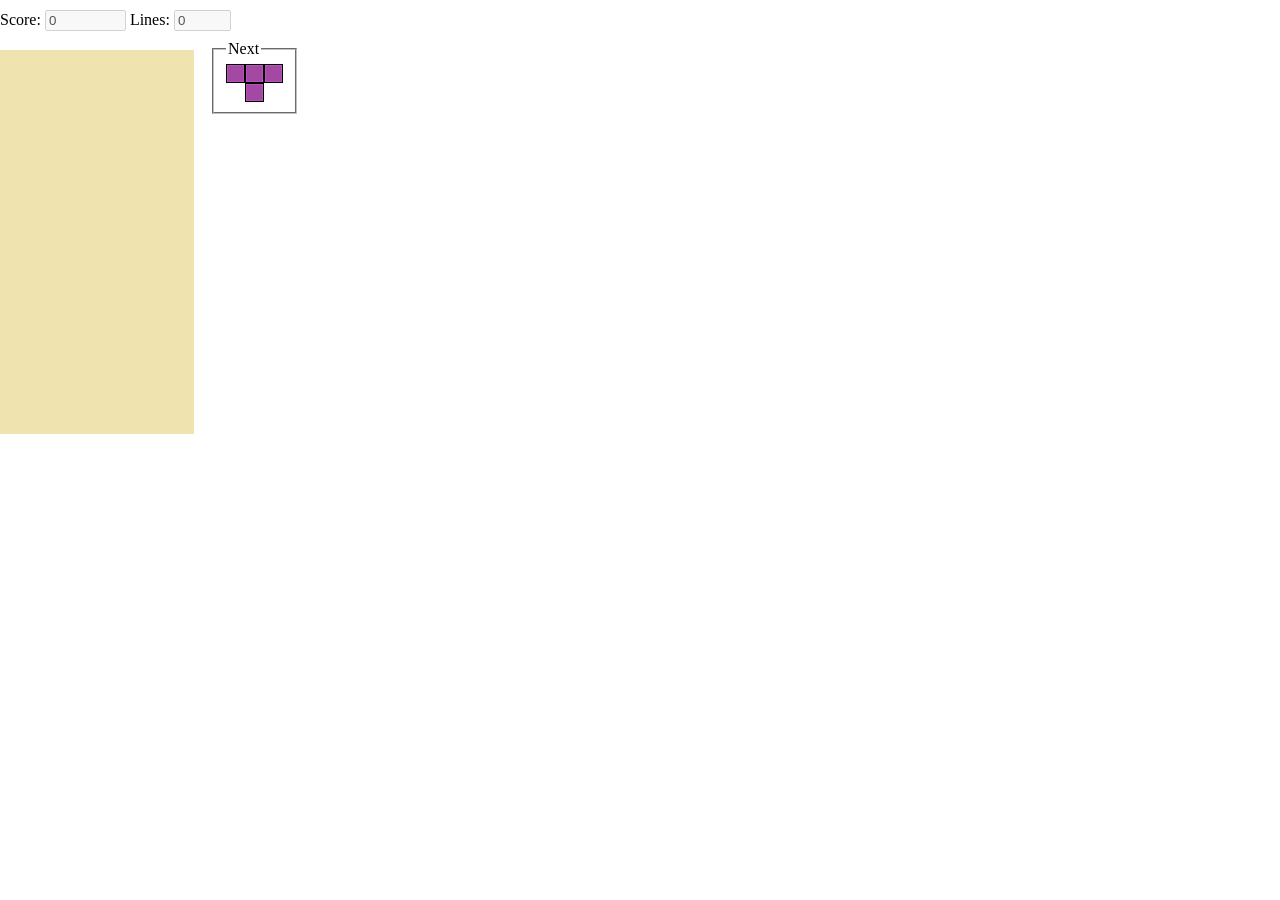
==== tetris.html @ ece679ea "better screen refresh; game over; screen layout changes; bg music" ====
<body>
    <audio autoplay loop>
        <source src="music.mp3" type="audio/mp3">
      Your browser does not support the audio element.
      </audio>
    <div>
        <span style="position:absolute; top:10px; left:0px;">
            Score: <input type="text" id="score" disabled="disabled" size="8"/>
            Lines: <input type="text" id="lines" disabled="disabled" size="5"/>
        </span>
        <span style="position:absolute; top:40px; left:210px;">
            <fieldset>
                <legend>Next</legend>
                <img id="next"/>
            </fieldset>
        </span>
        <span style="position:absolute; top:50px; left:0px;">
            <canvas id="tetris" width="800" height="600"></canvas>
        </span>
    </div>
    <script src="tetris.js"></script>
</body>
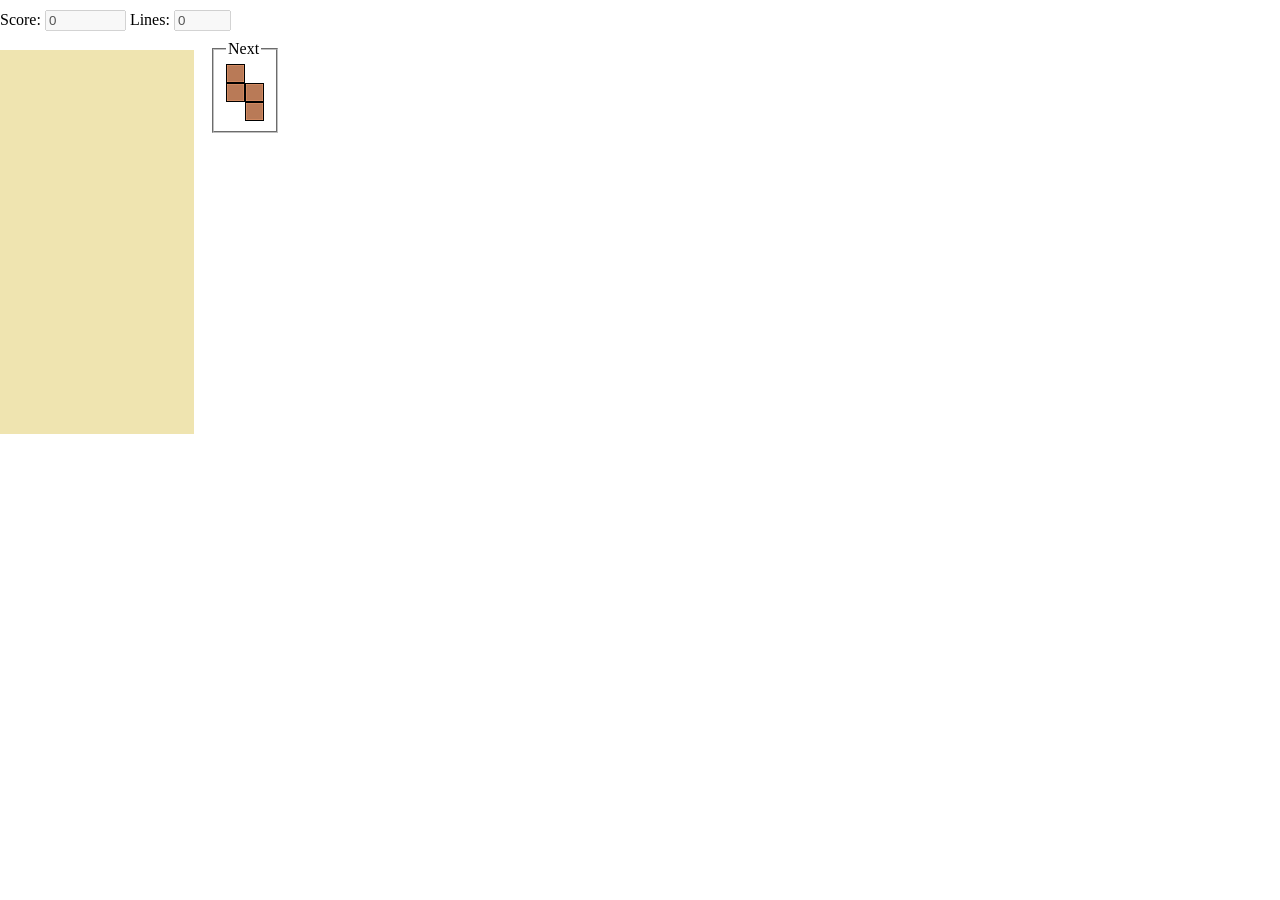
==== commit ec1d5226: "better key event" ====
--- a/tetris.html
+++ b/tetris.html
@@ -1,5 +1,5 @@
 
-<body>
+<body id="body">
     <audio autoplay loop>
         <source src="music.mp3" type="audio/mp3">
       Your browser does not support the audio element.
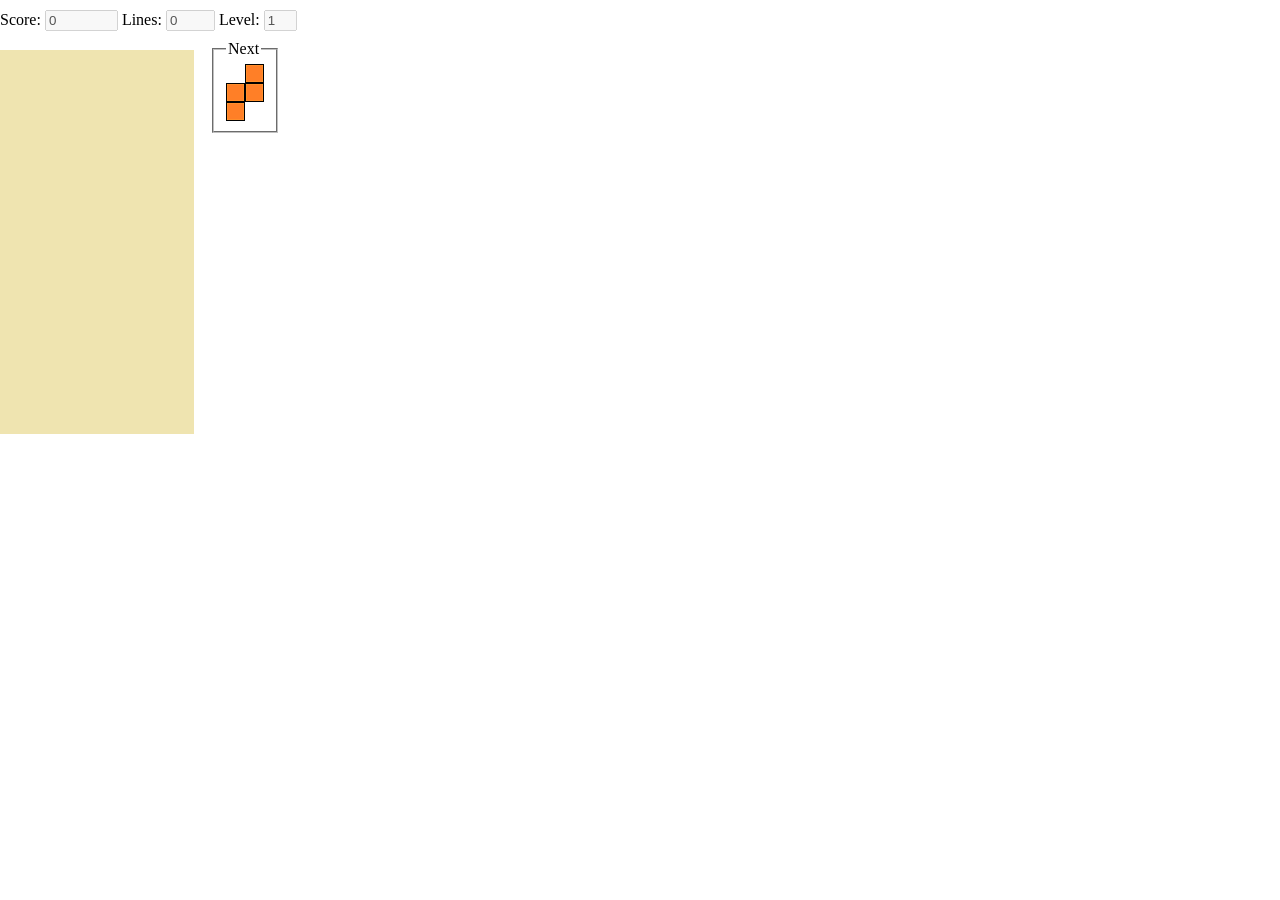
==== commit 07f7e671: "level tracking" ====
--- a/tetris.html
+++ b/tetris.html
@@ -6,8 +6,9 @@
       </audio>
     <div>
         <span style="position:absolute; top:10px; left:0px;">
-            Score: <input type="text" id="score" disabled="disabled" size="8"/>
-            Lines: <input type="text" id="lines" disabled="disabled" size="5"/>
+            Score: <input type="text" id="score" disabled="disabled" size="7"/>
+            Lines: <input type="text" id="lines" disabled="disabled" size="4"/>
+            Level: <input type="text" id="level" disabled="disabled" size="2"/>
         </span>
         <span style="position:absolute; top:40px; left:210px;">
             <fieldset>
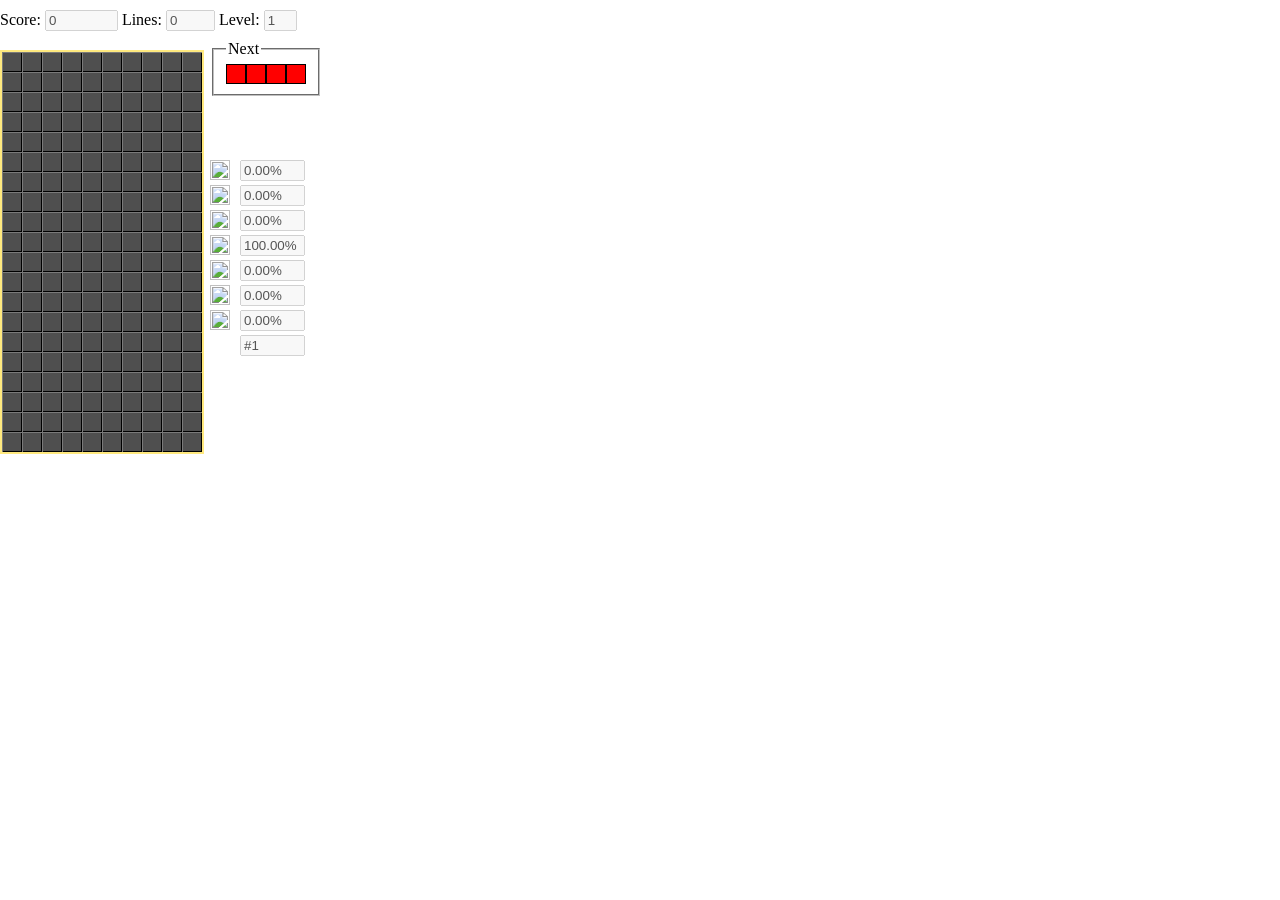
==== commit 1dda04b3: "display piece stats and count" ====
--- a/tetris.html
+++ b/tetris.html
@@ -9,6 +9,7 @@
             Score: <input type="text" id="score" disabled="disabled" size="7"/>
             Lines: <input type="text" id="lines" disabled="disabled" size="4"/>
             Level: <input type="text" id="level" disabled="disabled" size="2"/>
+            <span id="piece_stats"></span>
         </span>
         <span style="position:absolute; top:40px; left:210px;">
             <fieldset>
@@ -17,7 +18,7 @@
             </fieldset>
         </span>
         <span style="position:absolute; top:50px; left:0px;">
-            <canvas id="tetris" width="800" height="600"></canvas>
+            <canvas id="tetris" width="204" height="404"></canvas>
         </span>
     </div>
     <script src="tetris.js"></script>
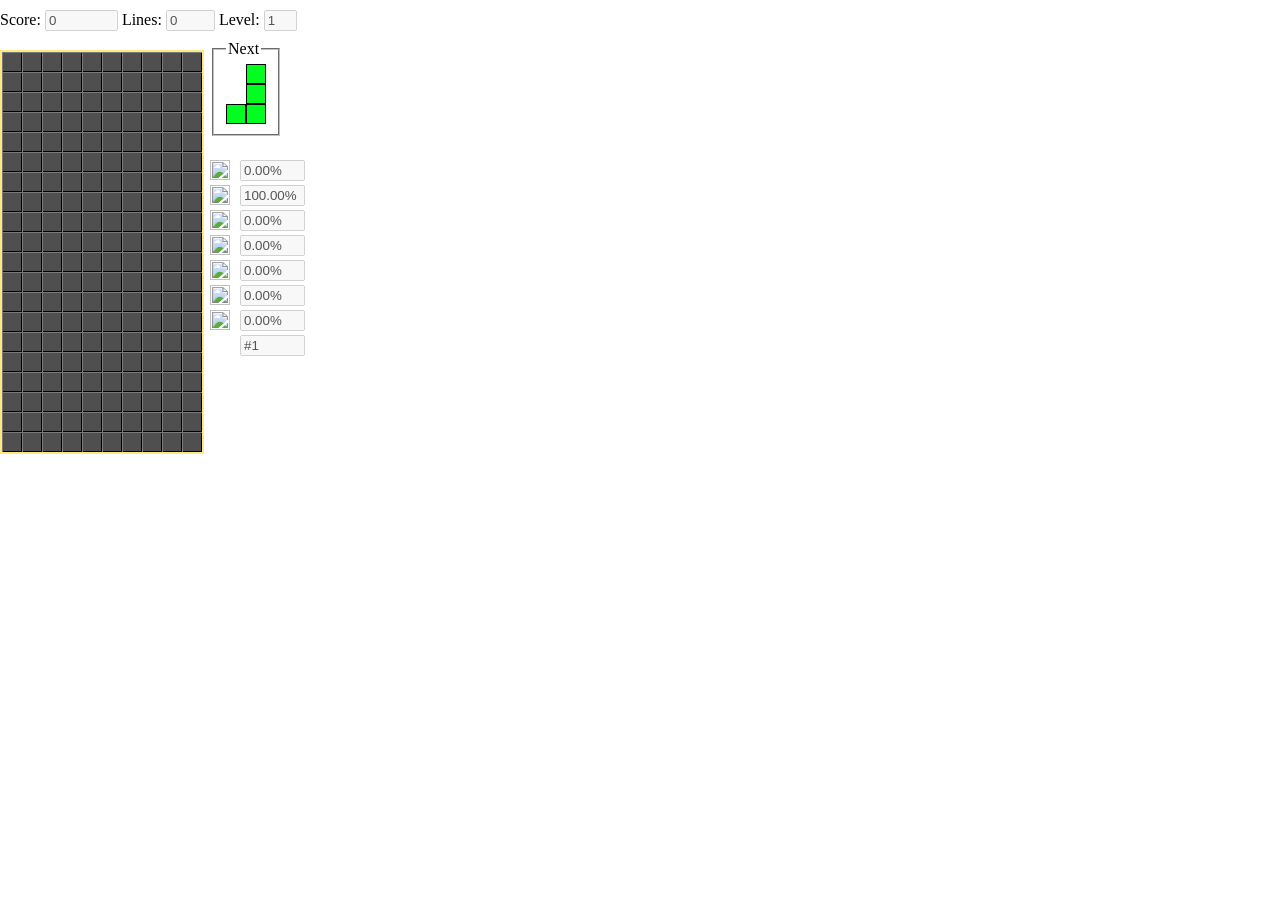
==== commit cbf60c66: "source formatting" ====
--- a/tetris.html
+++ b/tetris.html
@@ -1,20 +1,19 @@
-
 <body id="body">
     <audio autoplay loop>
         <source src="music.mp3" type="audio/mp3">
-      Your browser does not support the audio element.
-      </audio>
+        Your browser does not support the audio element.
+    </audio>
     <div>
         <span style="position:absolute; top:10px; left:0px;">
-            Score: <input type="text" id="score" disabled="disabled" size="7"/>
-            Lines: <input type="text" id="lines" disabled="disabled" size="4"/>
-            Level: <input type="text" id="level" disabled="disabled" size="2"/>
+            Score: <input type="text" id="score" disabled="disabled" size="7" />
+            Lines: <input type="text" id="lines" disabled="disabled" size="4" />
+            Level: <input type="text" id="level" disabled="disabled" size="2" />
             <span id="piece_stats"></span>
         </span>
         <span style="position:absolute; top:40px; left:210px;">
             <fieldset>
                 <legend>Next</legend>
-                <img id="next"/>
+                <img id="next" />
             </fieldset>
         </span>
         <span style="position:absolute; top:50px; left:0px;">
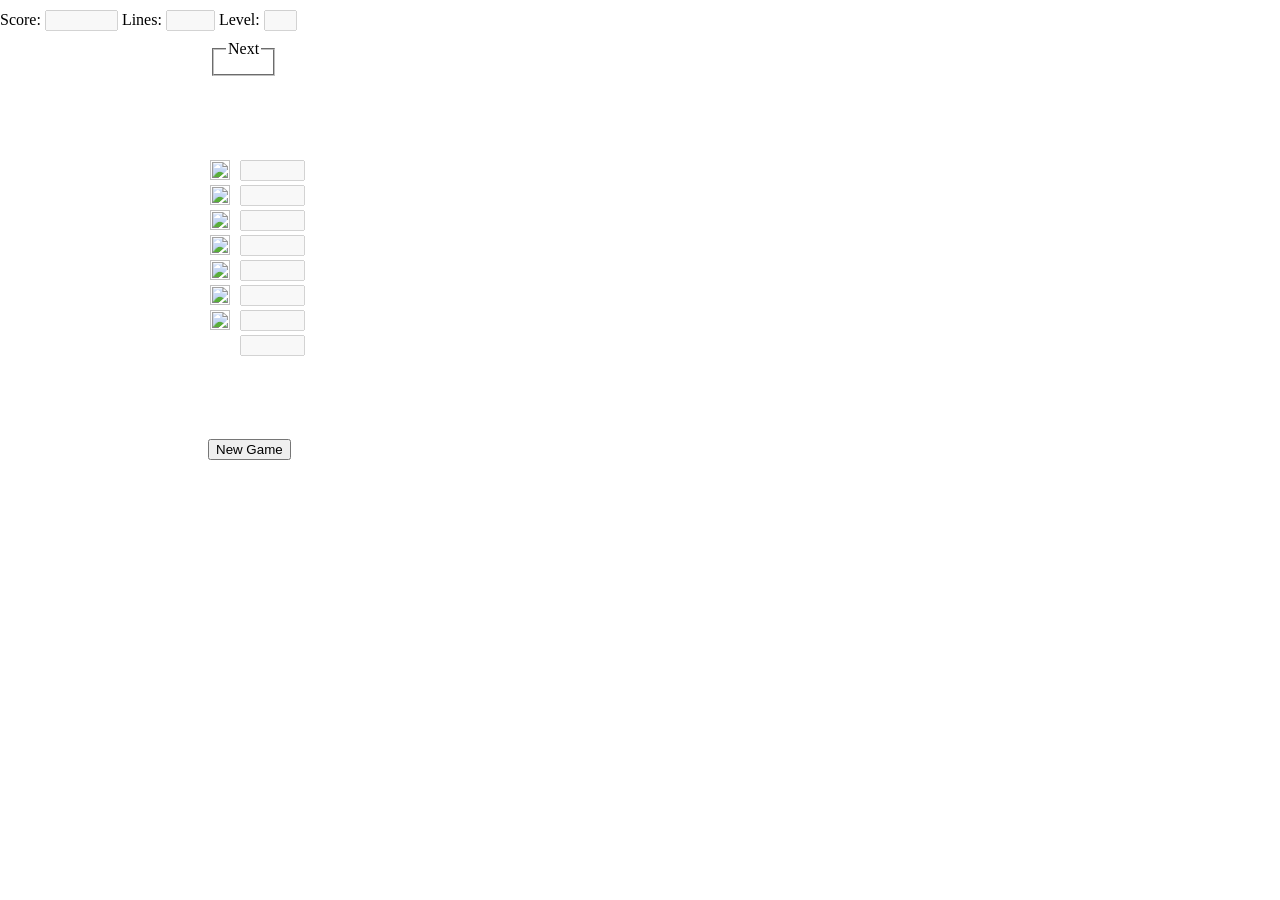
==== commit f9a8d997: "new game button" ====
--- a/tetris.html
+++ b/tetris.html
@@ -18,6 +18,7 @@
         </span>
         <span style="position:absolute; top:50px; left:0px;">
             <canvas id="tetris" width="204" height="404"></canvas>
+            <input type="button" value="New Game" onclick="resetGame();"/>
         </span>
     </div>
     <script src="tetris.js"></script>
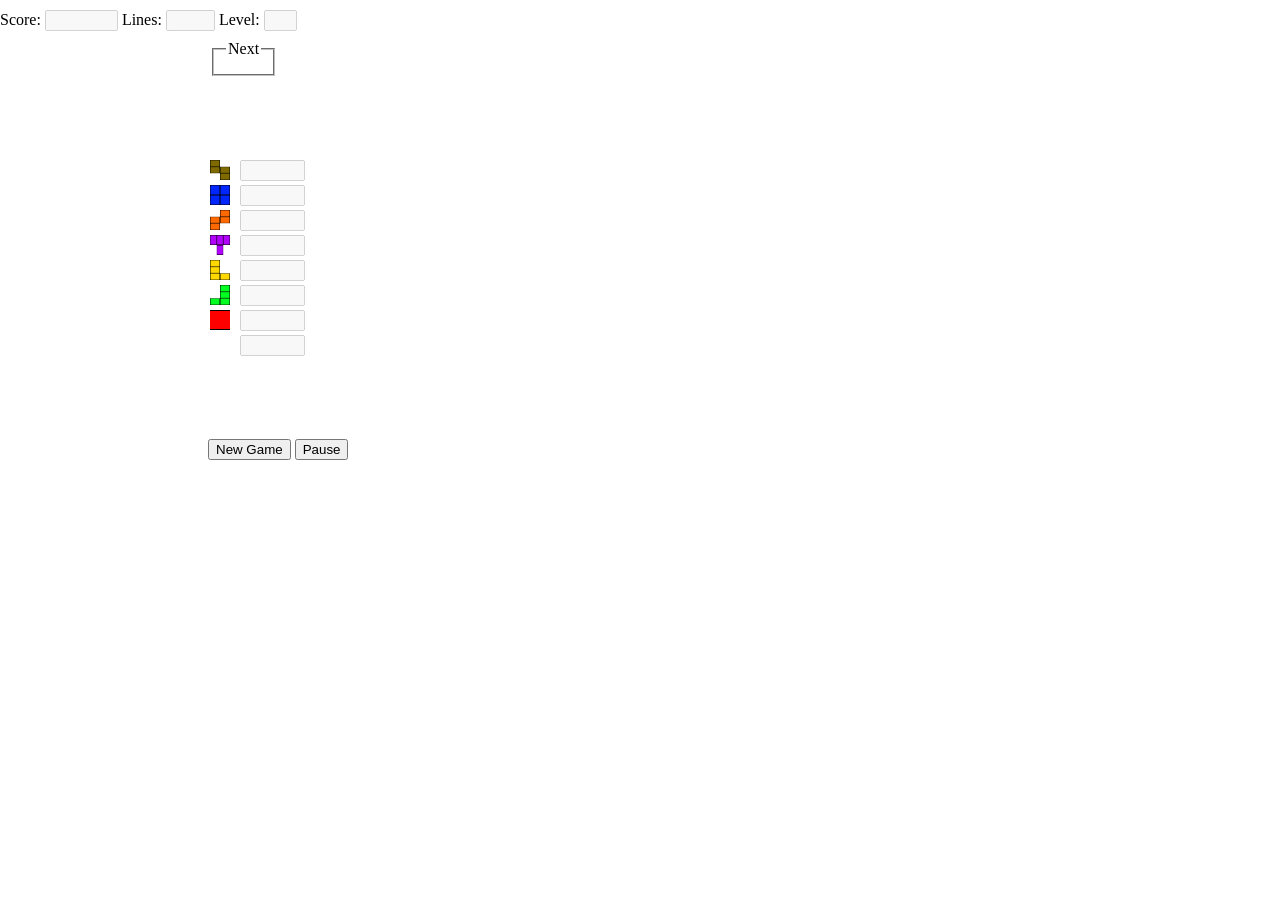
==== commit 518e1f32: "added game pause" ====
--- a/tetris.html
+++ b/tetris.html
@@ -19,6 +19,7 @@
         <span style="position:absolute; top:50px; left:0px;">
             <canvas id="tetris" width="204" height="404"></canvas>
             <input type="button" value="New Game" onclick="resetGame();"/>
+            <input type="button" value="Pause" onclick="if (game) game.pause();"/>
         </span>
     </div>
     <script src="tetris.js"></script>
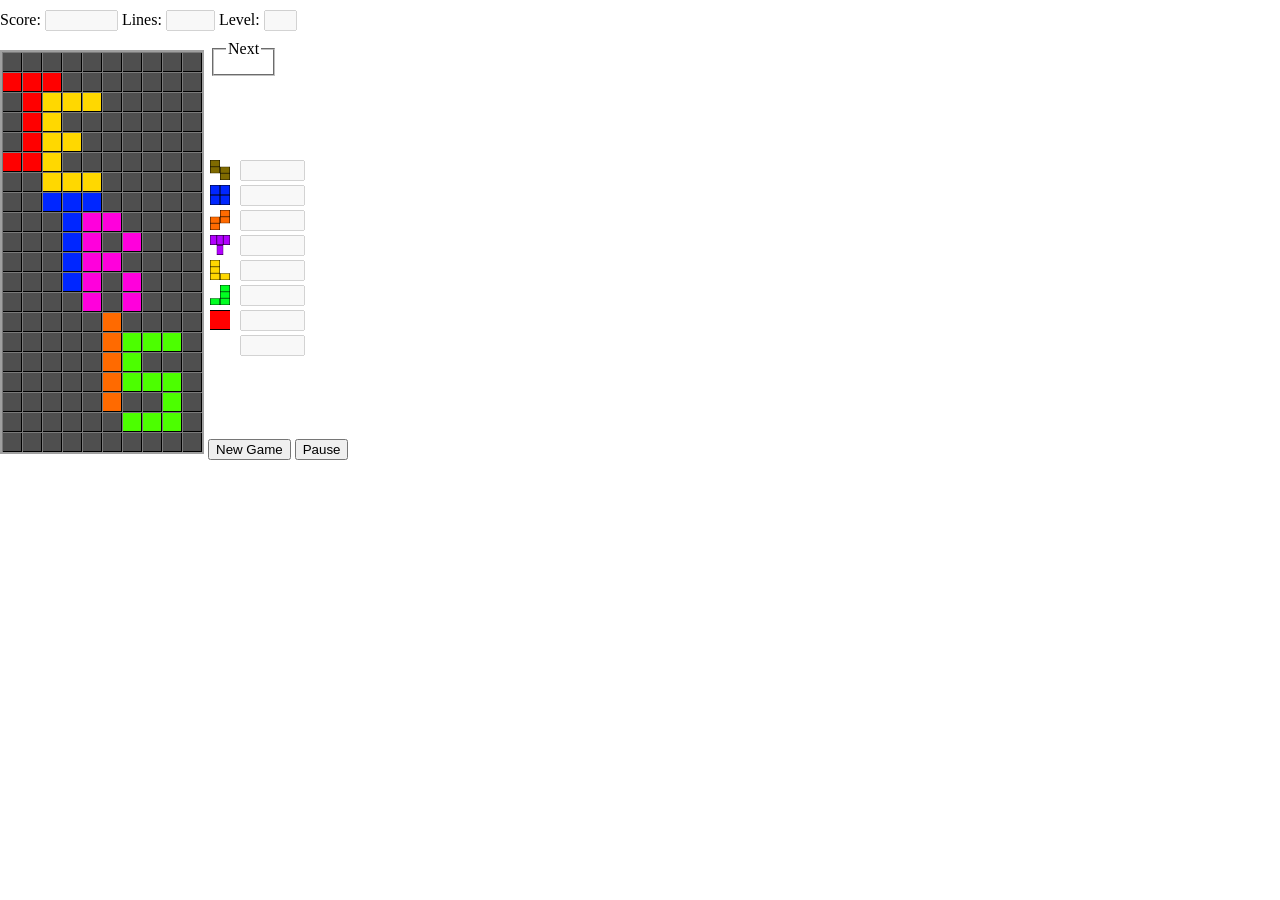
==== commit 8d63f78e: "splash screen" ====
--- a/tetris.html
+++ b/tetris.html
@@ -18,9 +18,16 @@
         </span>
         <span style="position:absolute; top:50px; left:0px;">
             <canvas id="tetris" width="204" height="404"></canvas>
-            <input type="button" value="New Game" onclick="resetGame();"/>
-            <input type="button" value="Pause" onclick="if (game) game.pause();"/>
+            <button onclick="resetGame();">New Game</button>
+            <button onclick="if (game) game.pause();">Pause</button>
         </span>
     </div>
     <script src="tetris.js"></script>
+    <script>
+        splash = new Image();
+        splash.onload = () => {
+            document.getElementById("tetris").getContext("2d").drawImage(splash, 0, 0);
+        };
+        splash.src = "data:image/png;base64, iVBORw0KGgoAAAANSUhEUgAAAMwAAAGUCAYAAAB5iM3cAAAABHNCSVQICAgIfAhkiAAABm1JREFUeJzt3LFtHFcUhtG3hksRBFflwGUwJ0tQzAKcEFAlBpSwCndgRzJMgIb3Wzxh73DOiRRdzGjwAUz+vTw/P/+1gKv8dO8HgCP5+fs/Xl9f7/kcMNrnz5/XWv8KZq21vn37tuX4y8vLenh4cM+9D3Pv+fl5reVPMkgEA4FgIBAMBIKBQDAQCAYCwUAgGAgEA4FgIBAMBIKBQDAQCAYCwUAgGAjeLC5fXl62HnfPvY90b621Lt9/NcamH/7bu5v+x6enLccva62Hh4fx9yZvyN2bdc+mH24gGAgEA4FgIBAMBIKBQDAQCAYCwUAgGAgEA4FgIBAMBIKBQDAQCAYCwUDwZnF52Xx8+r3pG3L3Zt1by6YfrvLupn/3pnr7pv/XTfd+Oca9yRv3s92z6YcbCAYCwUAgGAgEA4FgIBAMBIKBQDAQCAYCwUAgGAgEA4FgIBAMBIKBQDAQvFlc7t5Ab9/0/3Kue9M37me7t5ZNP1zFpn/4hty9Wfds+uEGgoFAMBAIBgLBQCAYCAQDgWAgEAwEgoFAMBAIBgLBQCAYCAQDgWAgEAwEp970T9+Quzfr3lo2/XAVm36/EeBeuGfTDzcQDASCgUAwEAgGAsFAIBgIBAOBYCAQDASCgUAwEAgGAsFAIBgIBAOBYCA49abfbwS4V9n0wxXe3fRv3+AP3/RP3pC7N+ueTT/cQDAQCAYCwUAgGAgEA4FgIBAMBIKBQDAQCAYCwUAgGAgEA4FgIBAMBIKB4M3icvsGf/c9G3z37nhvLZt+uMq7m/7Jm+ofsemffm/69zjTPZt+uIFgIBAMBIKBQDAQCAYCwUAgGAgEA4FgIBAMBIKBQDAQCAYCwUAgGAgEA8GbxeX0TfXuTf/0e9O/x9nurWXTD1c55Kb/6ffHLffW6+UQ96Z/jzPds+mHGwgGAsFAIBgIBAOBYCAQDASCgUAwEAgGAsFAIBgIBAOBYCAQDASCgUAwEBxq079eL6e6N/17nO3eWjb9cJVDbvqn/0bA49NvW85d1qcfcm/695h8z6YfbiAYCAQDgWAgEAwEgoFAMBAIBgLBQCAYCAQDgWAgEAwEgoFAMBAIBgLBQHCoTf/03wi4rE+j703/HtPvrWXTD1ex6T/Apn/3+05/vsn3bPrhBoKBQDAQCAYCwUAgGAgEA4FgIBAMBIKBQDAQCAYCwUAgGAgEA4FgIBAMBDb9G03f4E9/vun31rLph6vY9B9g02+DP+eeTT/cQDAQCAYCwUAgGAgEA4FgIBAMBIKBQDAQCAYCwUAgGAgEA4FgIBAMBIKBwKZ/o92beRv8WffWsumHq9j0H2DTv/t9pz/f5Hs2/XADwUAgGAgEA4FgIBAMBIKBQDAQCAYCwUAgGAgEA4FgIBAMBIKBQDAQCAYCm/6Npm/wpz/f9Htr2fTDVWz6T7iZn/58k+/Z9MMNBAOBYCAQDASCgUAwEAgGAsFAIBgIBAOBYCAQDASCgUAwEAgGAsFAIBgITr3pP9tmfvrzTb+3lk0/XMWm/wD3Hv982nLv8mUd4n0n37PphxsIBgLBQCAYCAQDgWAgEAwEgoFAMBAIBgLBQCAYCAQDgWAgEAwEgoFAMBDY9A++d/my9dz4951+by2bfriKTf8B7u3e9P/xuOfe18sx7tn0w50JBgLBQCAYCAQDgWAgEAwEgoFAMBAIBgLBQCAYCAQDgWAgEAwEgoFAMBDY9A++t3vT//Vyrns2/XAnNv0HuDd90z/9/8+mH+5MMBAIBgLBQCAYCAQDgWAgEAwEgoFAMBAIBgLBQCAYCAQDgWAgEAwEgoHApn/wvemb/un/fzb9cCc2/Qe4N33TP/2eTT/cmWAgEAwEgoFAMBAIBgLBQCAYCAQDgWAgEAwEgoFAMBAIBgLBQCAYCAQDgU3/4HvTN/3T79n0w53Y9B/g3u5N//T3temHD0YwEAgGAsFAIBgIBAOBYCAQDASCgUAwEAgGAsFAIBgIBAOBYCAQDASCgcCmf/C93Zv+6e9r0w8fhE3/Ce/t3sxPv2fTD3cmGAgEA4FgIBAMBIKBQDAQCAYCwUAgGAgEA4FgIBAMBIKBQDAQCAYCwUBg03+ie7s389Pv2fTDndj0u+deuGfTDzcQDASCgUAwEAgGAsFAIBgIBAOBYCAQDASCgUAwEAgGAsFAIBgIBAOBYCCw6XfPveCfTT/w//xJBsHf4hH7vuWwvEAAAAAASUVORK5CYII=";
+    </script>
 </body>
